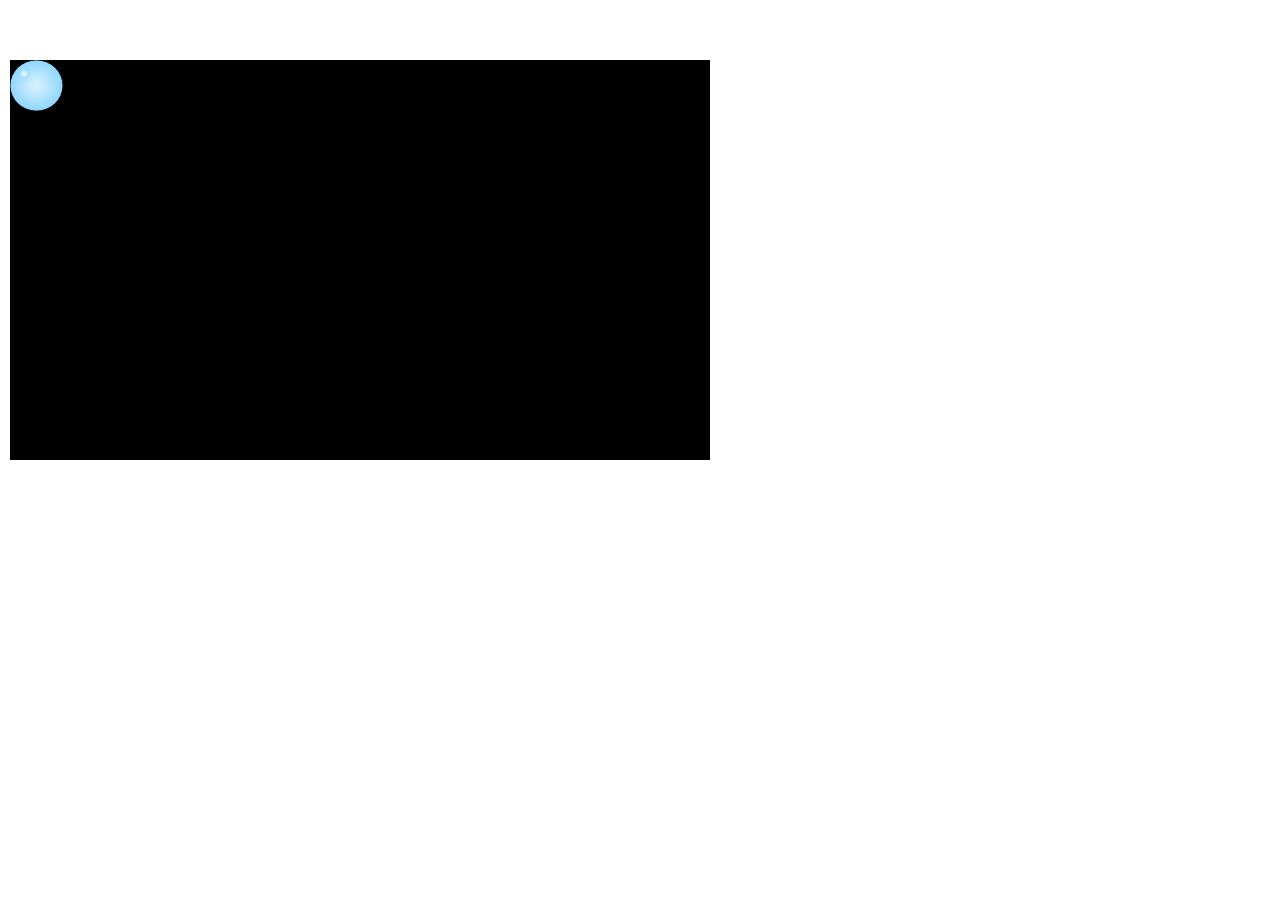
==== resources/test.html @ 61d14661 "started bubble animation" ====
<html>
  <head>
  	<meta charset="utf-8">
    <title>CarolineM Dev Blog</title>
    <meta name="viewport" content="width=device-width, initial-scale=1.0">
    <meta name="description" content="">
    <meta name="author" content="">
    
    <!-- styles --> 
    <link type="text/css" rel="stylesheet" href="../resources/css/bootstrap.css">
    <link type="text/css" rel="stylesheet" href="../resources/css/uniform.default.css">
    <link type="text/css" href="../resources/css/ui-darkness/jquery-ui-1.8.22.custom.css" rel="stylesheet" />
    <style type="text/css">
      body {
        padding-top: 60px;
        padding-bottom: 40px;
      }
      .sidebar-nav {
        padding: 9px 0;
      }
      .input-box-lrg {
        width: 250px; 
        height: 25px; 
      }
      .defaultskin td.mcetoolbar {
      	background-color: rgba(219, 224, 226, 0.457031);
      }
    </style>
       <!-- Load jQuery -->
	 	<script type="text/javascript" src="http://www.google.com/jsapi"></script>
	 	<script type="text/javascript">
			google.load("jquery", "1");
	 	</script>
       <script type="text/javascript" src="bubble.js"></script>
  </head>
  <body>
    <canvas id="myCanvas" width="700" height="400" style="background: black;"></canvas>
  </body>
  </html>
---- resources/css/uniform.default.css ----
/*

Uniform Theme: Uniform Default
Version: 1.6
By: Josh Pyles
License: MIT License
---
For use with the Uniform plugin:
http://pixelmatrixdesign.com/uniform/
---
Generated by Uniform Theme Generator:
http://pixelmatrixdesign.com/uniform/themer.html

*/

/* Global Declaration */

div.selector, 
div.selector span, 
div.checker span,
div.radio span, 
div.uploader, 
div.uploader span.action,
div.button,
div.button span {
  background-image: url(../images/sprite.png);
  background-repeat: no-repeat;
  -webkit-font-smoothing: antialiased;
}

.selector, 
.radio, 
.checker, 
.uploader,
.button, 
.selector *, 
.radio *, 
.checker *, 
.uploader *,
.button *{
  margin: 0;
  padding: 0;
}

/* INPUT & TEXTAREA */

input.text,
input.email, 
input.password,
textarea.uniform {
  font-size: 12px;
  font-family: "Helvetica Neue", Helvetica, Arial, sans-serif;
  font-weight: normal;
  padding: 3px;
  color: #777;
  background: url('../images/bg-input-focus.png') repeat-x 0px 0px;
  background: url('../images/bg-input.png') repeat-x 0px 0px;
  border-top: solid 1px #aaa;
  border-left: solid 1px #aaa;
  border-bottom: solid 1px #ccc;
  border-right: solid 1px #ccc;
  -webkit-border-radius: 3px;
  -moz-border-radius: 3px;
  border-radius: 3px;
  outline: 0;
}

input.text:focus,
input.email:focus,
input.password:focus,
textarea.uniform:focus {
  -webkit-box-shadow: 0px 0px 4px rgba(0,0,0,0.3);
  -moz-box-shadow: 0px 0px 4px rgba(0,0,0,0.3);
  box-shadow: 0px 0px 4px rgba(0,0,0,0.3);
  border-color: #999;
  background: url('../images/bg-input-focus.png') repeat-x 0px 0px;
}

/* SPRITES */

/* Select */

div.selector {
  background-position: -483px -130px;
  line-height: 26px;
  height: 26px;
}

div.selector span {
  background-position: right 0px;
  height: 26px;
  line-height: 26px;
}

div.selector select {
  /* change these to adjust positioning of select element */
  top: 0px;
  left: 0px;
}

div.selector:active, 
div.selector.active {
  background-position: -483px -156px;
}

div.selector:active span, 
div.selector.active span {
  background-position: right -26px;
}

div.selector.focus, div.selector.hover, div.selector:hover {
  background-position: -483px -182px;
}

div.selector.focus span, div.selector.hover span, div.selector:hover span {
  background-position: right -52px;
}

div.selector.focus:active,
div.selector.focus.active,
div.selector:hover:active,
div.selector.active:hover {
  background-position: -483px -208px;
}

div.selector.focus:active span,
div.selector:hover:active span,
div.selector.active:hover span,
div.selector.focus.active span {
  background-position: right -78px;
}

div.selector.disabled {
  background-position: -483px -234px;
}

div.selector.disabled span {
  background-position: right -104px;
}

/* Checkbox */

div.checker {
  width: 19px;
  height: 19px;
}

div.checker input {
  width: 19px;
  height: 19px;
}

div.checker span {
  background-position: 0px -260px;
  height: 19px;
  width: 19px;
}

div.checker:active span, 
div.checker.active span {
  background-position: -19px -260px;
}

div.checker.focus span,
div.checker:hover span {
  background-position: -38px -260px;
}

div.checker.focus:active span,
div.checker:active:hover span,
div.checker.active:hover span,
div.checker.focus.active span {
  background-position: -57px -260px;
}

div.checker span.checked {
  background-position: -76px -260px;
}

div.checker:active span.checked, 
div.checker.active span.checked {
  background-position: -95px -260px;
}

div.checker.focus span.checked,
div.checker:hover span.checked {
  background-position: -114px -260px;
}

div.checker.focus:active span.checked,
div.checker:hover:active span.checked,
div.checker.active:hover span.checked,
div.checker.active.focus span.checked {
  background-position: -133px -260px;
}

div.checker.disabled span,
div.checker.disabled:active span,
div.checker.disabled.active span {
  background-position: -152px -260px;
}

div.checker.disabled span.checked,
div.checker.disabled:active span.checked,
div.checker.disabled.active span.checked {
  background-position: -171px -260px;
}

/* Radio */

div.radio {
  width: 18px;
  height: 18px;
}

div.radio input {
  width: 18px;
  height: 18px;
}

div.radio span {
  height: 18px;
  width: 18px;
  background-position: 0px -279px;
}

div.radio:active span, 
div.radio.active span {
  background-position: -18px -279px;
}

div.radio.focus span, 
div.radio:hover span {
  background-position: -36px -279px;
}

div.radio.focus:active span,
div.radio:active:hover span,
div.radio.active:hover span,
div.radio.active.focus span {
  background-position: -54px -279px;
}

div.radio span.checked {
  background-position: -72px -279px;
}

div.radio:active span.checked,
div.radio.active span.checked {
  background-position: -90px -279px;
}

div.radio.focus span.checked, div.radio:hover span.checked {
  background-position: -108px -279px;
}

div.radio.focus:active span.checked, 
div.radio:hover:active span.checked,
div.radio.focus.active span.checked,
div.radio.active:hover span.checked {
  background-position: -126px -279px;
}

div.radio.disabled span,
div.radio.disabled:active span,
div.radio.disabled.active span {
  background-position: -144px -279px;
}

div.radio.disabled span.checked,
div.radio.disabled:active span.checked,
div.radio.disabled.active span.checked {
  background-position: -162px -279px;
}

/* Uploader */

div.uploader {
  background-position: 0px -297px;
  height: 28px;
}

div.uploader span.action {
  background-position: right -409px;
  height: 24px;
  line-height: 24px;
}

div.uploader span.filename {
  height: 24px;
  /* change this line to adjust positioning of filename area */
  margin: 2px 0px 2px 2px;
  line-height: 24px;
}

div.uploader.focus,
div.uploader.hover,
div.uploader:hover {
  background-position: 0px -353px;
}

div.uploader.focus span.action,
div.uploader.hover span.action,
div.uploader:hover span.action {
  background-position: right -437px;
}

div.uploader.active span.action,
div.uploader:active span.action {
  background-position: right -465px;
}

div.uploader.focus.active span.action,
div.uploader:focus.active span.action,
div.uploader.focus:active span.action,
div.uploader:focus:active span.action {
  background-position: right -493px;
}

div.uploader.disabled {
  background-position: 0px -325px;
}

div.uploader.disabled span.action {
  background-position: right -381px;
}

div.button {
  background-position: 0px -523px;
}

div.button span {
  background-position: right -643px;
}

div.button.focus,
div.button:focus,
div.button:hover,
div.button.hover {
  background-position: 0px -553px;
}

div.button.focus span,
div.button:focus span,
div.button:hover span,
div.button.hover span {
  background-position: right -673px; 
}

div.button.active,
div.button:active {
  background-position: 0px -583px;
}

div.button.active span,
div.button:active span {
  background-position: right -703px;
  color: #555;
}

div.button.disabled,
div.button:disabled {
  background-position: 0px -613px;
}

div.button.disabled span,
div.button:disabled span {
  background-position: right -733px;
  color: #bbb;
  cursor: default;
}

/* PRESENTATION */

/* Button */

div.button {
  height: 30px;
}

div.button span {
  margin-left: 13px;
  height: 22px;
  padding-top: 8px;
  font-weight: bold;
  font-family: "Helvetica Neue", Helvetica, Arial, sans-serif;
  font-size: 12px;
  letter-spacing: 1px;
  text-transform: uppercase;
  padding-left: 2px;
  padding-right: 15px;
}

/* Select */
div.selector {
  width: 190px;
  font-size: 12px;
}

div.selector select {
  min-width: 190px;
  font-family: "Helvetica Neue", Helvetica, Arial, sans-serif;
  font-size: 12px;
  border: solid 1px #fff;
}

div.selector span {
  padding: 0px 25px 0px 2px;
  cursor: pointer;
}

div.selector span {
  color: #666;
  width: 158px;
  text-shadow: 0 1px 0 #fff;
}

div.selector.disabled span {
  color: #bbb;
}

/* Checker */
div.checker {
  margin-right: 5px;
}

/* Radio */
div.radio {
  margin-right: 3px;
}

/* Uploader */
div.uploader {
  width: 190px;
  cursor: pointer;
}

div.uploader span.action {
  width: 85px;
  text-align: center;
  text-shadow: #fff 0px 1px 0px;
  background-color: #fff;
  font-size: 11px;
  font-weight: bold;
}

div.uploader span.filename {
  color: #777;
  width: 82px;
  border-right: solid 1px #bbb;
  font-size: 11px;
}

div.uploader input {
  width: 190px;
}

div.uploader.disabled span.action {
  color: #aaa;
}

div.uploader.disabled span.filename {
  border-color: #ddd;
  color: #aaa;
}
/*

CORE FUNCTIONALITY 

Not advised to edit stuff below this line
-----------------------------------------------------
*/

.selector, 
.checker, 
.button, 
.radio, 
.uploader {
  display: -moz-inline-box;
  display: inline-block;
  vertical-align: middle;
  zoom: 1;
  *display: inline;
}

.selector select:focus, .radio input:focus, .checker input:focus, .uploader input:focus {
  outline: 0;
}

/* Button */

div.button a,
div.button button,
div.button input {
  position: absolute;
}

div.button {
  cursor: pointer;
  position: relative;
}

div.button span {
  display: -moz-inline-box;
  display: inline-block;
  line-height: 1;
  text-align: center;
}

/* Select */

div.selector {
  position: relative;
  padding-left: 10px;
  overflow: hidden;
}

div.selector span {
  display: block;
  overflow: hidden;
  text-overflow: ellipsis;
  white-space: nowrap;
}

div.selector select {
  position: absolute;
  opacity: 0;
  filter: alpha(opacity:0);
  height: 25px;
  border: none;
  background: none;
}

/* Checker */

div.checker {
  position: relative;
}

div.checker span {
  display: -moz-inline-box;
  display: inline-block;
  text-align: center;
}

div.checker input {
  opacity: 0;
  filter: alpha(opacity:0);
  display: inline-block;
  background: none;
}

/* Radio */

div.radio {
  position: relative;
}

div.radio span {
  display: -moz-inline-box;
  display: inline-block;
  text-align: center;
}

div.radio input {
  opacity: 0;
  filter: alpha(opacity:0);
  text-align: center;
  display: inline-block;
  background: none;
}

/* Uploader */

div.uploader {
  position: relative;
  overflow: hidden;
  cursor: default;
}

div.uploader span.action {
  float: left;
  display: inline;
  padding: 2px 0px;
  overflow: hidden;
  cursor: pointer;
}

div.uploader span.filename {
  padding: 0px 10px;
  float: left;
  display: block;
  overflow: hidden;
  text-overflow: ellipsis;
  white-space: nowrap;
  cursor: default;
}

div.uploader input {
  opacity: 0;
  filter: alpha(opacity:0);
  position: absolute;
  top: 0;
  right: 0;
  bottom: 0;
  float: right;
  height: 25px;
  border: none;
  cursor: default;
}
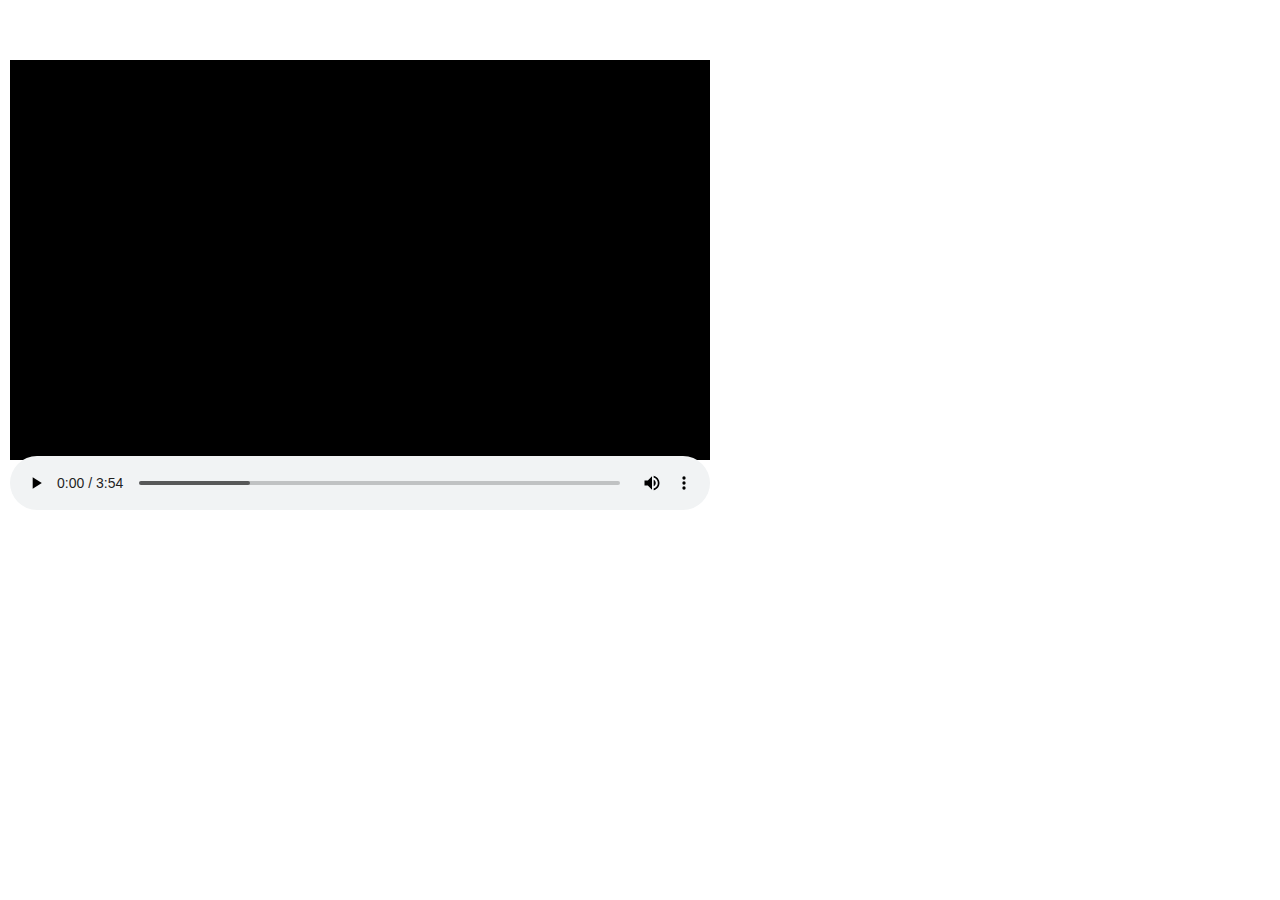
==== commit 0d4bc3ea: "added music plus start and stop to bubble animation" ====
--- a/resources/test.html
+++ b/resources/test.html
@@ -31,9 +31,15 @@
 	 	<script type="text/javascript">
 			google.load("jquery", "1");
 	 	</script>
-       <script type="text/javascript" src="bubble.js"></script>
+    <script type="text/javascript" src="bubble.js"></script>
+    <!--<script type="text/javascript" src="kinetic-v4.0.5.min.js"></script>-->
   </head>
   <body>
     <canvas id="myCanvas" width="700" height="400" style="background: black;"></canvas>
+    <br/>
+    <audio controls="controls" onended="stopAnimating()" onpause="stopAnimating()" onplay="startAnimating()" style="margin-top:-4;width: 700px;" >
+      <source src="Qw0IjkRuom92.128.mp3" type="audio/mpeg">
+      <p>Your browser does not support the audio element.</p>
+    </audio>
   </body>
   </html>